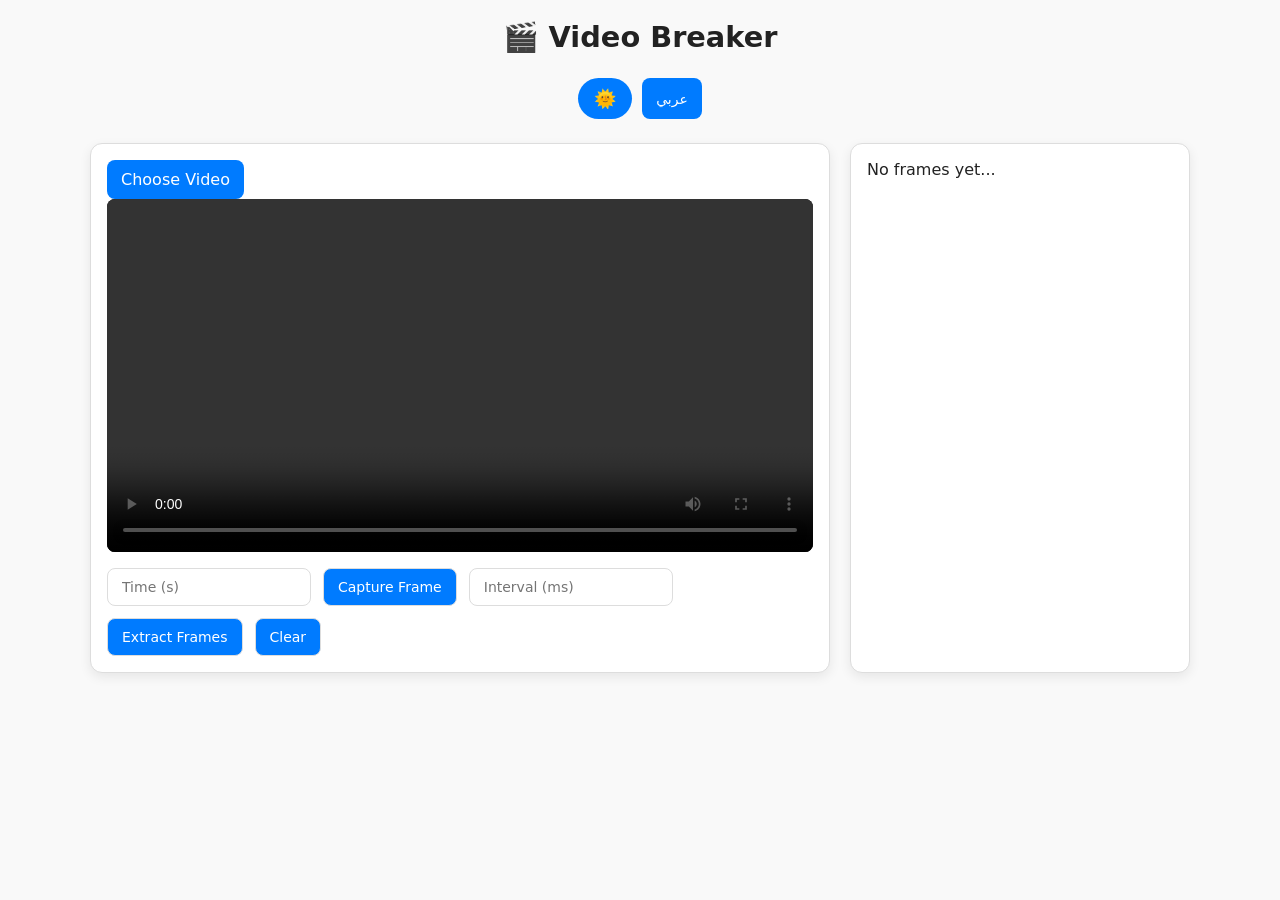
==== index.html @ 08f0680f "Add files via upload" ====
<!DOCTYPE html>
<html lang="en" data-theme="light">
<head>
<meta charset="UTF-8">
<meta name="viewport" content="width=device-width, initial-scale=1.0">
<title>Video Breaker / كاسر الفيديو</title>
<style>
/* === Base Reset === */
* { margin:0; padding:0; box-sizing:border-box; font-family:"Inter", system-ui, sans-serif; }
html, body { height:100%; background-color:var(--bg); color:var(--text); transition:0.3s; }

/* === Light & Dark Modes === */
:root {
  --bg:#f9f9f9; --card:#ffffff; --text:#222; --accent:#007bff; --border:#ddd;
}
[data-theme="dark"] {
  --bg:#121212; --card:#1e1e1e; --text:#eee; --accent:#4da3ff; --border:#333;
}

/* === Layout === */
body { padding:20px; display:flex; flex-direction:column; align-items:center; gap:24px; }
h1 { font-size:1.8rem; font-weight:600; text-align:center; }

/* Theme toggle button */
#themeToggle { font-size:18px; padding:10px 16px; border-radius:50px; background:var(--accent); color:white; border:none; cursor:pointer; transition:0.3s; }
#themeToggle:hover { filter: brightness(1.1); }

/* Language toggle button */
#langToggle { font-size:14px; padding:8px 14px; border-radius:8px; border:none; background:var(--accent); color:white; cursor:pointer; transition:0.3s; }
#langToggle:hover { filter: brightness(1.1); }

/* Viewer section */
.viewer { display:grid; grid-template-columns:1fr 340px; gap:20px; width:100%; max-width:1100px; }
.video-box, .gallery { background:var(--card); border-radius:12px; padding:16px; box-shadow:0 4px 12px rgba(0,0,0,0.08); border:1px solid var(--border); }
video { width:100%; border-radius:8px; background:black; }

/* Controls */
.controls { display:flex; flex-wrap:wrap; gap:12px; margin-top:12px; }
input[type="number"], button { padding:10px 14px; border-radius:8px; border:1px solid var(--border); background:var(--card); color:var(--text); font-size:14px; cursor:pointer; transition:all 0.2s; }
input[type="number"]:focus, button:hover { border-color:var(--accent); outline:none; }
button { background:var(--accent); color:white; font-weight:500; }
button:hover { filter: brightness(1.1); }

/* File input */
input[type="file"] { display:none; }
.file-label { padding:10px 14px; border-radius:8px; background:var(--accent); color:white; font-weight:500; cursor:pointer; display:inline-block; transition:0.2s; }
.file-label:hover { filter: brightness(1.1); }

/* Tooltips */
.tooltip { position:relative; display:inline-block; cursor:pointer; font-size:14px; color:var(--text); }
.tooltip .tooltiptext { visibility:hidden; width:200px; background-color:var(--card); color:var(--text); text-align:center; border-radius:6px; padding:6px; position:absolute; z-index:1; bottom:125%; left:50%; transform:translateX(-50%); border:1px solid var(--border); box-shadow:0 2px 8px rgba(0,0,0,0.15); font-size:12px; }
.tooltip:hover .tooltiptext { visibility:visible; }

/* Gallery */
.gallery { display:flex; flex-direction:column; gap:12px; overflow-y:auto; max-height:70vh; }
.thumb { display:flex; align-items:center; justify-content:space-between; gap:10px; background:var(--bg); padding:8px; border-radius:8px; }
.thumb img { max-width:100px; height:auto; border-radius:6px; border:1px solid var(--border); }

/* === Responsive === */
@media (max-width:880px) { .viewer { grid-template-columns:1fr; } }
@media (max-width:480px) { body{padding:12px;} h1{font-size:1.4rem;} .controls{flex-direction:column;} .controls input,.controls button,.file-label{width:100%;} .thumb img{max-width:72px;} }
</style>
</head>
<body>

<h1 id="title">🎬 Video Breaker</h1>
<div style="display:flex; gap:10px;">
  <button id="themeToggle">🌞</button>
  <button id="langToggle">عربي</button>
</div>

<div class="viewer">
  <div class="video-box">
    <label class="file-label" for="fileInput" id="fileLabel">Choose Video</label>
    <input type="file" id="fileInput" accept="video/*">
    <video id="video" controls></video>
    <div class="controls">
      <div class="tooltip">
        <input type="number" id="timeInput" placeholder="Time (s)">
        <span class="tooltiptext" id="timeTooltip">Enter the time in seconds to capture a single frame.</span>
      </div>
      <button onclick="captureFrame()" id="captureBtn">Capture Frame</button>

      <div class="tooltip">
        <input type="number" id="intervalInput" placeholder="Interval (ms)">
        <span class="tooltiptext" id="intervalTooltip">Time interval in milliseconds between frames for auto-extract.</span>
      </div>
      <button onclick="extractFrames()" id="extractBtn">Extract Frames</button>

      <button onclick="clearGallery()" id="clearBtn">Clear</button>
    </div>
  </div>

  <div class="gallery" id="gallery">
    <p id="noFrames">No frames yet...</p>
  </div>
</div>

<script>
// Elements
const video = document.getElementById("video");
const fileInput = document.getElementById("fileInput");
const gallery = document.getElementById("gallery");
const timeInput = document.getElementById("timeInput");
const intervalInput = document.getElementById("intervalInput");
const toggleBtn = document.getElementById("themeToggle");
const langBtn = document.getElementById("langToggle");

// Language elements
const title = document.getElementById("title");
const fileLabel = document.getElementById("fileLabel");
const timeTooltip = document.getElementById("timeTooltip");
const intervalTooltip = document.getElementById("intervalTooltip");
const captureBtn = document.getElementById("captureBtn");
const extractBtn = document.getElementById("extractBtn");
const clearBtn = document.getElementById("clearBtn");
const noFrames = document.getElementById("noFrames");

let currentLang = 'en'; // default

// Language toggle
langBtn.addEventListener("click", () => {
  if(currentLang === 'en') {
    currentLang = 'ar';
    document.documentElement.setAttribute("dir","rtl");
    title.textContent = "🎬 كاسر الفيديو";
    fileLabel.textContent = "اختر فيديو";
    timeInput.placeholder = "الوقت (ثواني)";
    timeTooltip.textContent = "أدخل الوقت بالثواني لالتقاط إطار واحد.";
    intervalInput.placeholder = "الفاصل (مللي ثانية)";
    intervalTooltip.textContent = "الفاصل الزمني بالمللي ثانية بين الإطارات للاستخراج التلقائي.";
    captureBtn.textContent = "التقاط إطار";
    extractBtn.textContent = "استخراج الإطارات";
    clearBtn.textContent = "مسح المعرض";
    noFrames.textContent = "لا توجد إطارات بعد...";
    langBtn.textContent = "English";
  } else {
    currentLang = 'en';
    document.documentElement.setAttribute("dir","ltr");
    title.textContent = "🎬 Video Breaker";
    fileLabel.textContent = "Choose Video";
    timeInput.placeholder = "Time (s)";
    timeTooltip.textContent = "Enter the time in seconds to capture a single frame.";
    intervalInput.placeholder = "Interval (ms)";
    intervalTooltip.textContent = "Time interval in milliseconds between frames for auto-extract.";
    captureBtn.textContent = "Capture Frame";
    extractBtn.textContent = "Extract Frames";
    clearBtn.textContent = "Clear";
    noFrames.textContent = "No frames yet...";
    langBtn.textContent = "عربي";
  }
});

// File input trigger
document.querySelector('.file-label').addEventListener('click', () => fileInput.click());
fileInput.addEventListener("change", e => { if(e.target.files[0]) video.src = URL.createObjectURL(e.target.files[0]); });

// Capture single frame
function captureFrame() {
  const canvas = document.createElement("canvas");
  canvas.width = video.videoWidth;
  canvas.height = video.videoHeight;
  canvas.getContext("2d").drawImage(video,0,0,canvas.width,canvas.height);
  addToGallery(canvas.toDataURL("image/png"), video.currentTime);
}

// Extract multiple frames
function extractFrames() {
  const interval = parseInt(intervalInput.value);
  if(!interval) return alert(currentLang==='en'?"Enter interval in ms":"أدخل الفاصل بالمللي ثانية");
  gallery.innerHTML = "";
  let t=0;
  function step(){
    if(t>video.duration) return;
    video.currentTime = t;
    video.onseeked = ()=>{
      captureFrame();
      t += interval/1000;
      step();
    };
  }
  step();
}

// Add to gallery
function addToGallery(src,time){
  const div = document.createElement("div");
  div.className="thumb";
  const img = document.createElement("img");
  img.src = src;
  const a = document.createElement("a");
  a.href = src;
  a.download = `frame_${Math.round(time*1000)}ms.png`;
  a.textContent = currentLang==='en'?"Download":"تحميل";
  div.appendChild(img); div.appendChild(a);
  gallery.appendChild(div);
}
















// Clear gallery
function clearGallery() { gallery.innerHTML = `<p>${currentLang==='en'?"No frames yet...":"لا توجد إطارات بعد..."}</p>`; }

// Theme toggle with emoji
function setTheme(mode) {
  document.documentElement.setAttribute("data-theme",mode);
  localStorage.setItem("theme",mode);
  toggleBtn.textContent = mode==='dark'?"🌙":"🌞";
}
toggleBtn.addEventListener("click",()=>{ const current=document.documentElement.getAttribute("data-theme"); setTheme(current==='dark'?'light':'dark'); });
const saved = localStorage.getItem("theme");
if(saved) setTheme(saved); else setTheme(window.matchMedia("(prefers-color-scheme: dark)").matches?'dark':'light');
</script>
</body>
</html>
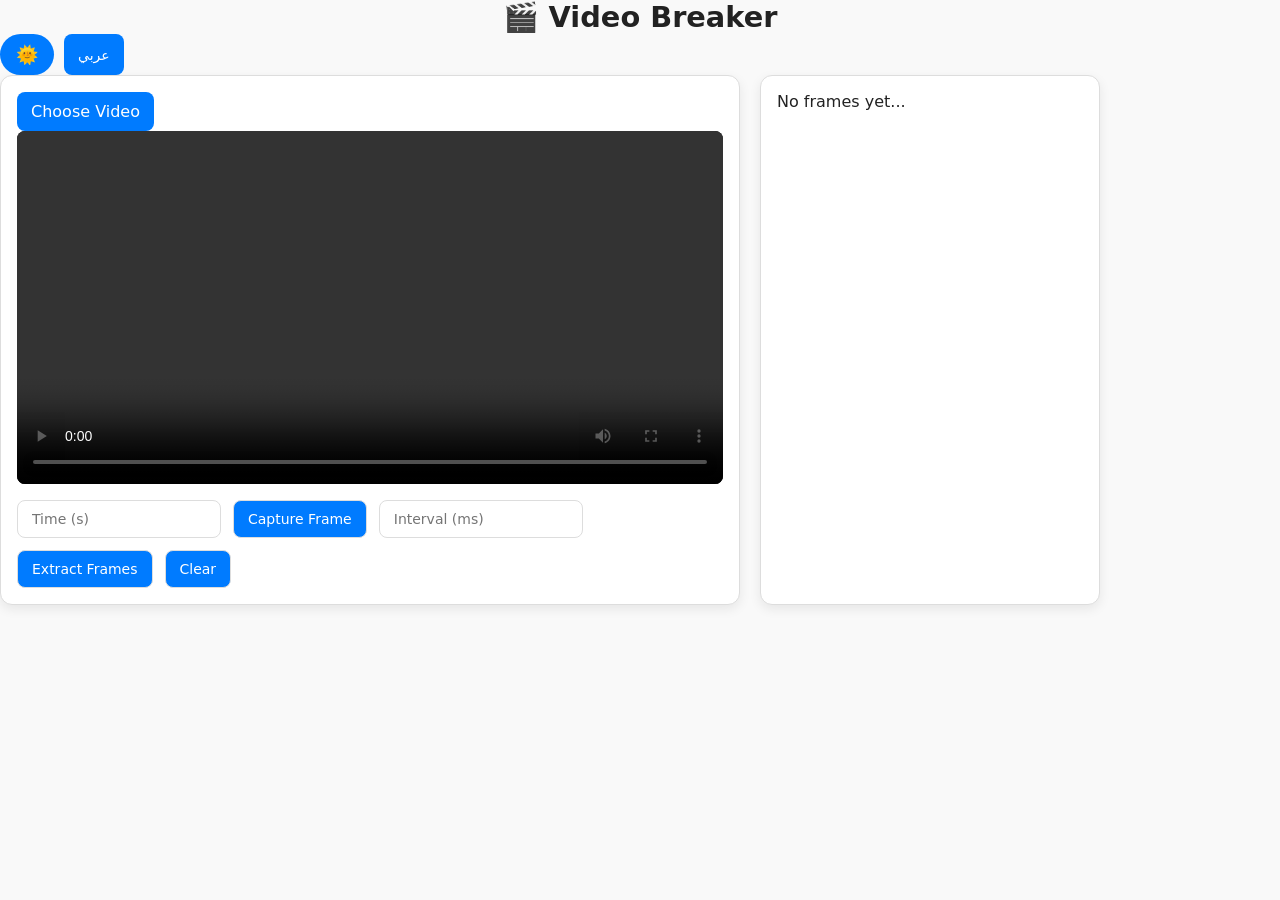
==== commit 71711317: "Update index.html" ====
--- a/index.html
+++ b/index.html
@@ -16,6 +16,24 @@
 [data-theme="dark"] {
   --bg:#121212; --card:#1e1e1e; --text:#eee; --accent:#4da3ff; --border:#333;
 }
+
+
+<div class="landing-intro" style="text-align:center; max-width:700px; margin-bottom:20px;">
+  <h2 id="introTitle">Capture Every Frame of Your Favorite Videos!</h2>
+  <p id="introDesc">
+    🎬 Turn any video into a gallery of frames. Instantly capture, download, and save the moments you love — all in a sleek, minimal interface with dark & light modes.
+  </p>
+</div>
+
+
+
+
+
+
+
+
+
+  
 
 /* === Layout === */
 body { padding:20px; display:flex; flex-direction:column; align-items:center; gap:24px; }
@@ -118,6 +136,10 @@
 
 let currentLang = 'en'; // default
 
+
+
+
+  
 // Language toggle
 langBtn.addEventListener("click", () => {
   if(currentLang === 'en') {
@@ -133,6 +155,9 @@
     extractBtn.textContent = "استخراج الإطارات";
     clearBtn.textContent = "مسح المعرض";
     noFrames.textContent = "لا توجد إطارات بعد...";
+      document.getElementById("introTitle").textContent = "التقط كل إطار من فيديوهاتك المفضلة!";
+  document.getElementById("introDesc").textContent = "🎬 حول أي فيديو إلى معرض من الإطارات. التقط، حمل، واحفظ اللحظات التي تحبها — كل ذلك في واجهة أنيقة وبسيطة مع وضع الضوء والظلام.";
+
     langBtn.textContent = "English";
   } else {
     currentLang = 'en';
@@ -147,6 +172,9 @@
     extractBtn.textContent = "Extract Frames";
     clearBtn.textContent = "Clear";
     noFrames.textContent = "No frames yet...";
+      document.getElementById("introTitle").textContent = "Capture Every Frame of Your Favorite Videos!";
+  document.getElementById("introDesc").textContent = "🎬 Turn any video into a gallery of frames. Instantly capture, download, and save the moments you love — all in a sleek, minimal interface with dark & light modes.";
+
     langBtn.textContent = "عربي";
   }
 });
@@ -226,3 +254,4 @@
 </script>
 </body>
 </html>
+
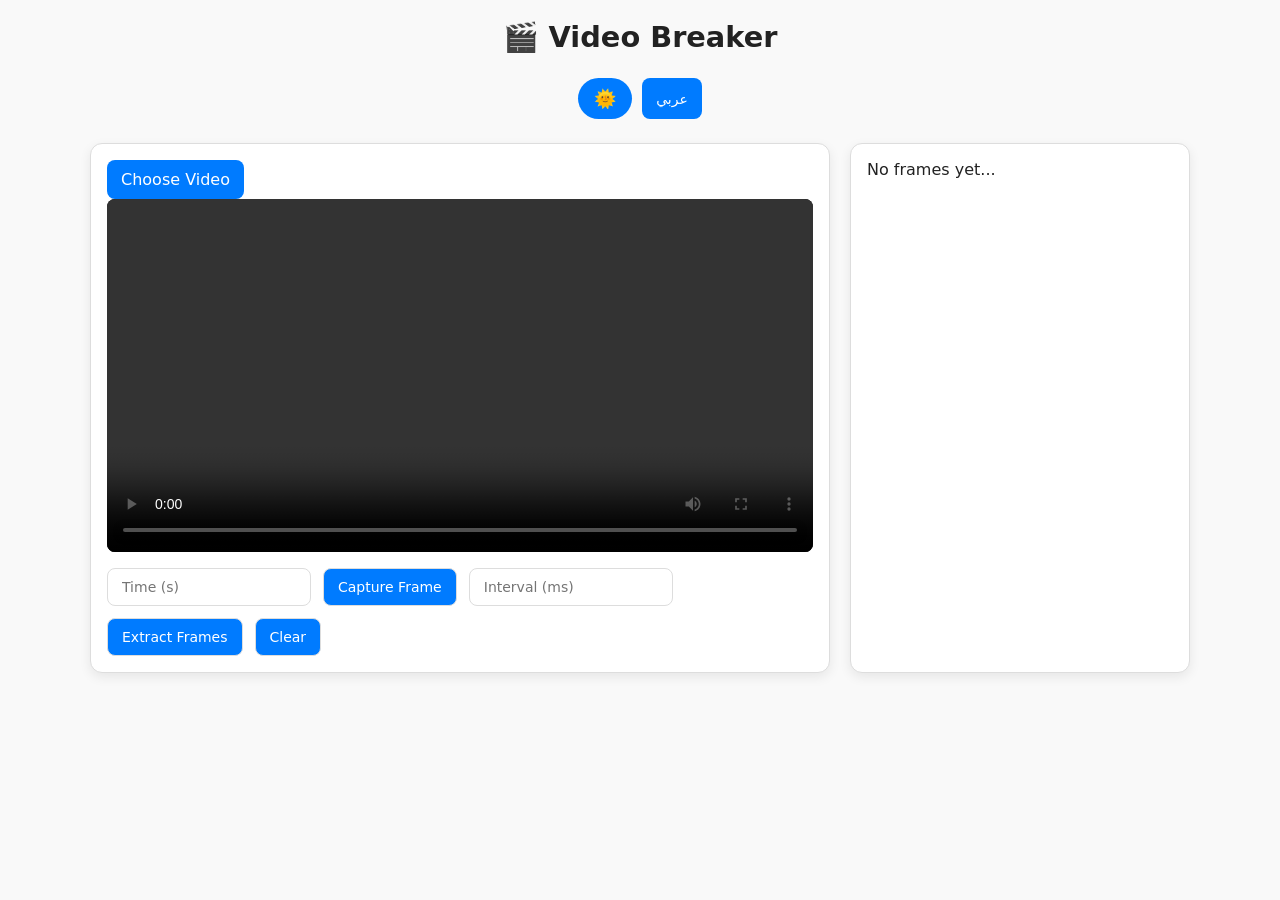
==== commit 6975a38c: "Update index.html" ====
--- a/index.html
+++ b/index.html
@@ -18,12 +18,7 @@
 }
 
 
-<div class="landing-intro" style="text-align:center; max-width:700px; margin-bottom:20px;">
-  <h2 id="introTitle">Capture Every Frame of Your Favorite Videos!</h2>
-  <p id="introDesc">
-    🎬 Turn any video into a gallery of frames. Instantly capture, download, and save the moments you love — all in a sleek, minimal interface with dark & light modes.
-  </p>
-</div>
+
 
 
 
@@ -255,3 +250,4 @@
 </body>
 </html>
 
+
